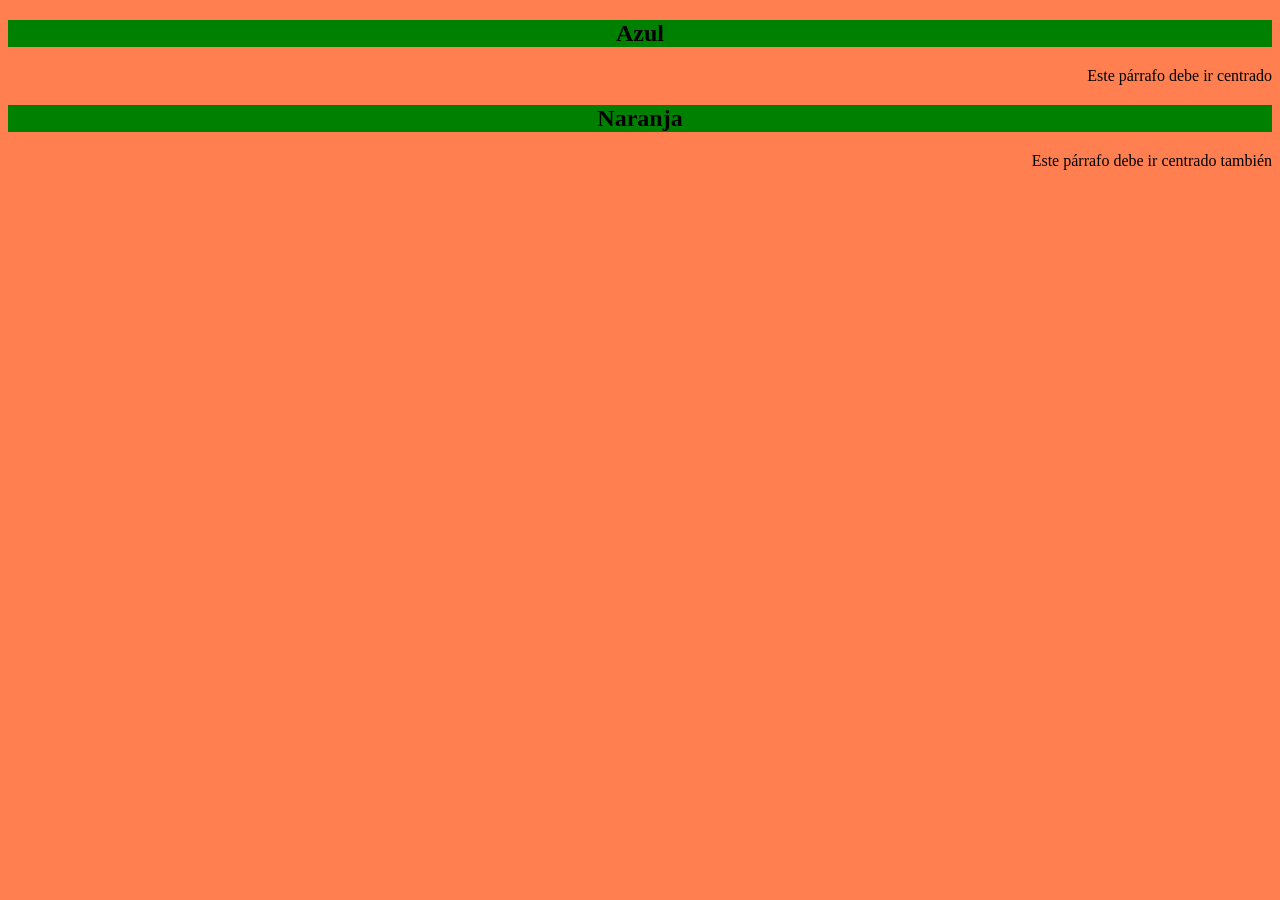
==== selector/Ejercicio2.html @ dc4a6ad9 "Ejerjcicio12" ====
<!DOCTYPE html>
<html>
<head>
    <meta charset='utf-8'>
    <meta http-equiv='X-UA-Compatible' content='IE=edge'>
    <title>Respuesa al ejercicio 12</title>
    <meta name='viewport' content='width=device-width, initial-scale=1'>
    <link rel='stylesheet' type='text/css' media='screen' href='main.css'>
    <script src='main.js'></script>
</head>
<body>
    <h2 id='encabezado'>Azul</h2>
    <p>Este párrafo debe ir centrado</p>
    <h2 id='encabezado'>Naranja</h2>
    <p>Este párrafo debe ir centrado también</p>
</body>
</html>
---- selector/main.css ----
h1{
    color:rgb(255, 165, 0)
}

p{
    text-align: right;
}
body{
    background-color: coral;
}
.descripcion{
    font-weight: bold;
    color:blue;
}
.especial{
    background-color: lightblue;
}
#encabezado{
    background-color: green;
    text-align: center;
}
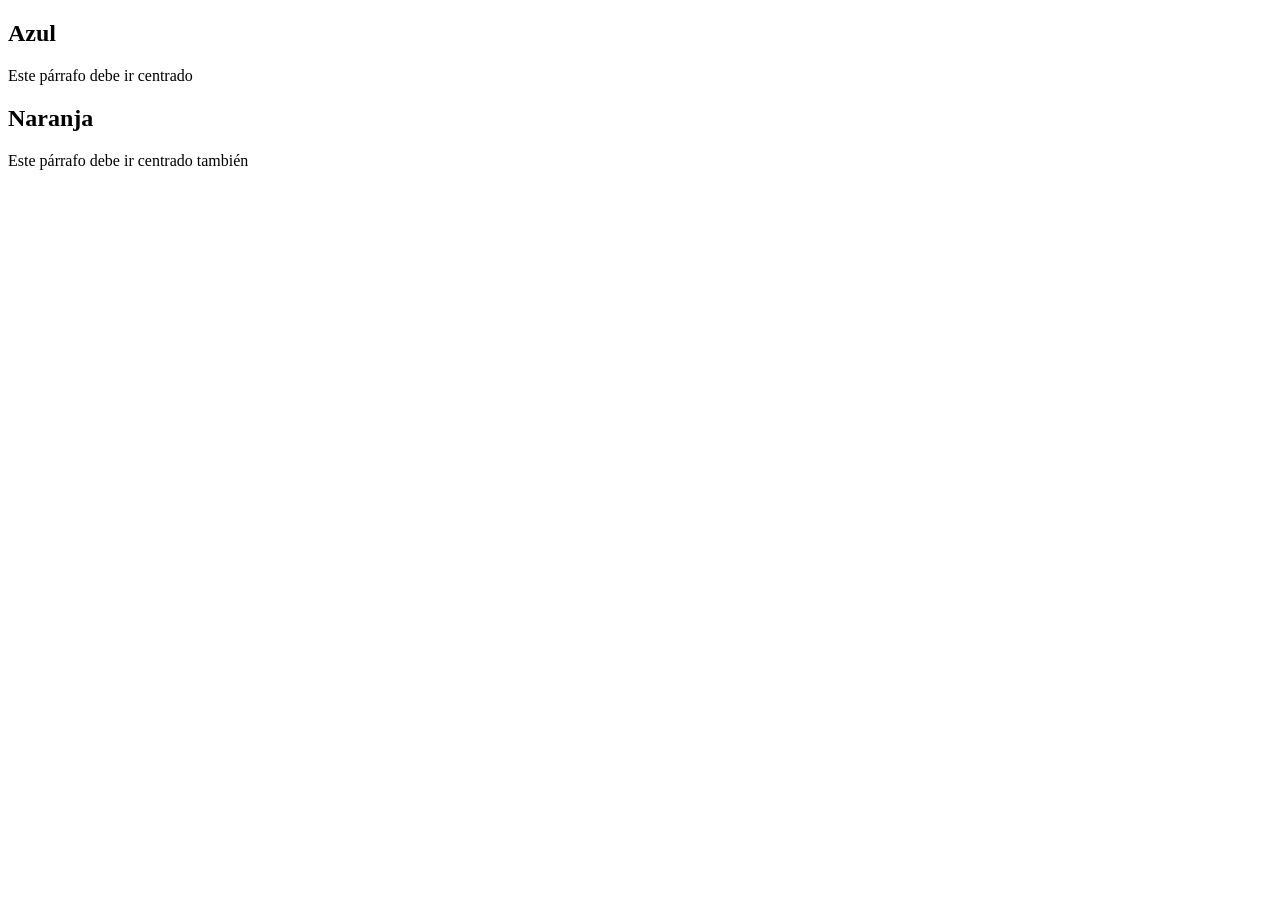
==== commit 1cff5155: "Ejercicio13" ====
--- a/selector/Ejercicio2.html
+++ b/selector/Ejercicio2.html
@@ -1,17 +1,15 @@
-<!DOCTYPE html>
+<!doctype html>
+ 
 <html>
-<head>
-    <meta charset='utf-8'>
-    <meta http-equiv='X-UA-Compatible' content='IE=edge'>
-    <title>Respuesa al ejercicio 12</title>
-    <meta name='viewport' content='width=device-width, initial-scale=1'>
-    <link rel='stylesheet' type='text/css' media='screen' href='main.css'>
-    <script src='main.js'></script>
-</head>
-<body>
+  <head>
+	<title>Respuesta al ejercicio 12</title>
+    <link rel="stylesheet" href="style.css">
+  </head>
+ 
+  <body>
     <h2 id='encabezado'>Azul</h2>
     <p>Este párrafo debe ir centrado</p>
     <h2 id='encabezado'>Naranja</h2>
     <p>Este párrafo debe ir centrado también</p>
-</body>
+  </body>
 </html>
